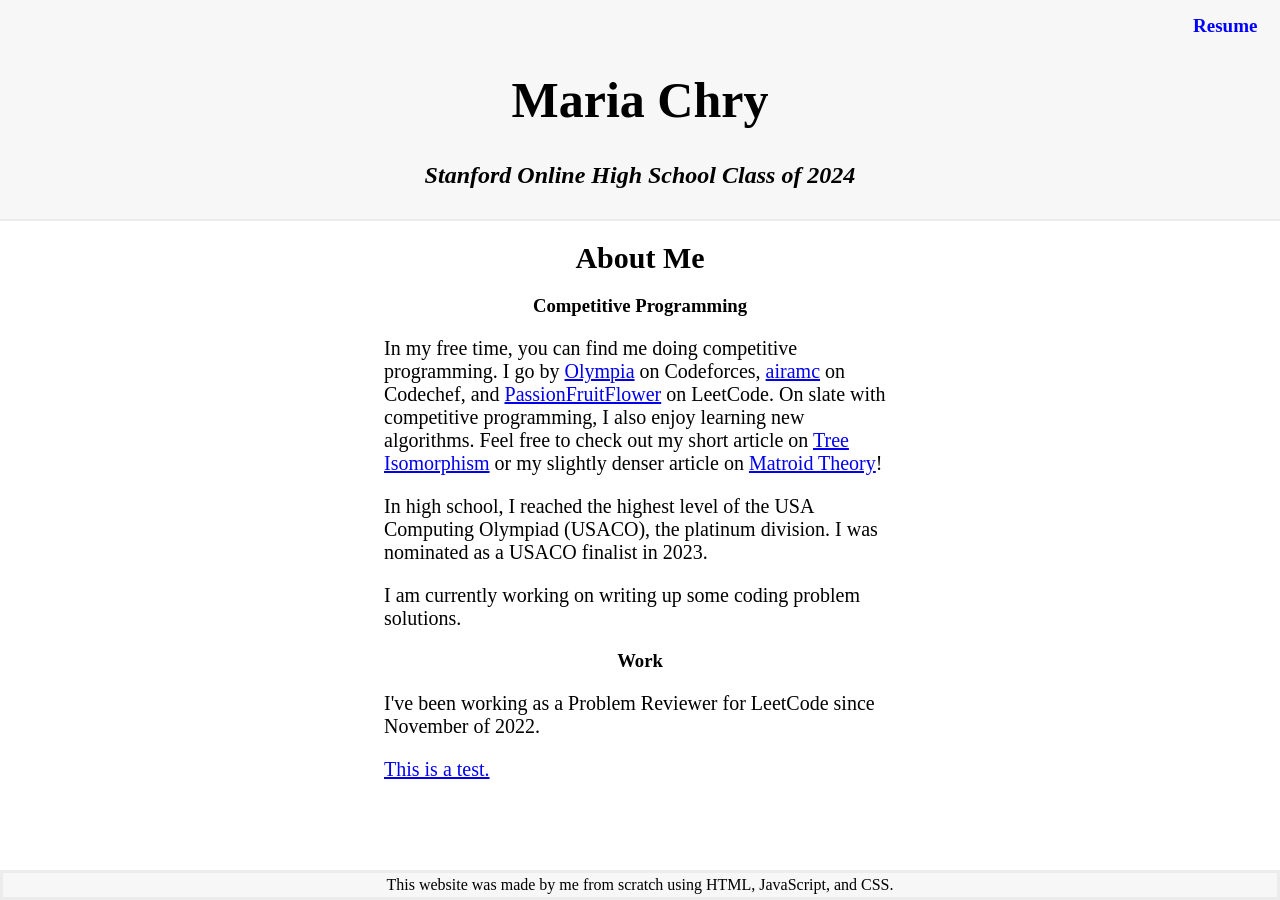
==== index.html @ a0effd29 "Gamma Gamma" ====
<!DOCTYPE html>

<html>
    <head>
        <link rel="stylesheet" href="styles.css">
        <meta name="viewport" content="width=device-width, initial-scale=0.5">
    </head> 
    <script>
        async function typeSentence(txt, delay, id) {
        for (var i = 0; i < txt.length; i++) {
            await waitForMs(delay);
            document.getElementById(id).innerHTML += txt[i];
        }
        return;
    }
    function waitForMs(ms) {
        return new Promise(resolve => setTimeout(resolve, ms))
    }
    typeSentence('Maria Chrysafis', 100, "demo")
    </script>
    <body>
        <div class = "box">
        <div class="navbar">
            <a href="projects/projects.html">Resume</a>
        </div>
        <h1 id="demo"></h1>
        <h2 id="heading">Stanford Online High School Class of 2024</h2>
        </div>
        <div class="bar"></div>
        <div class="about-me"> 
            <h1> About Me </h1>
            <h3>
                Competitive Programming
            </h3>
            <p>
                In my free time, you can find me doing competitive programming. I go by <a href="https://codeforces.com/profile/Olympia">Olympia</a> on Codeforces, <a href="https://www.codechef.com/users/airamc">airamc</a> on Codechef, and <a href="https://leetcode.com/passionFruitFlower/">PassionFruitFlower</a> on LeetCode. 
                On slate with competitive programming, I also enjoy learning new algorithms. Feel free to check out my short article on <a href="https://codeforces.com/blog/entry/101010">Tree Isomorphism</a> or my slightly denser article on <a href="https://discuss.codechef.com/t/matroids-extending-kruskals-algorithm/91469">Matroid Theory</a>! 
            </p>
            <p>
                In high school, I reached the highest level of the USA Computing Olympiad (USACO), the platinum division. I was nominated as a USACO finalist in 2023.
            </p>
            <p>
                I am currently working on writing up some coding problem solutions.
            </p>
            <h3>
                Work
            </h3>
            <p>
            I've been working as a Problem Reviewer for LeetCode since November of 2022.
            </p>
            <p> <a href="/Competitive-Programming/index.html">This is a test.</a></p>
        </div>
        <div class="footer">
            This website was made by me from scratch using HTML, JavaScript, and CSS. 
        </div div class="footer">
    </body>
</html>
---- styles.css ----
* {
    box-sizing: border-box;
  }
  
  /* Create two equal columns that floats next to each other */
html {
    height: 100%;
}
body {
    background-color: white;
    font-family: 'Corpo Serif Medium';
    cursor: pointer;
    background-size: cover;
    margin-left: 0;
    margin-right: 0;
    margin-top: 0;
    margin-bottom: 0;
}

.navbar {
    overflow: hidden;
    text-align: center;
    text-align: right;
    padding-top: 5px;
}

.box {
    background: rgb(247, 247, 247);
    padding: 10px;
}

.navbar {
    /* background-image: linear-gradient(rgb(255, 255, 255), lightyellow); */
}

.navbar a {
    color: white;
    padding: 1%;
    text-decoration: none;
    color:blue;
    text-align: right;
    font-weight: bold;
    font-size: 19px;
}

.navbar a:hover {
    text-decoration: underline;
}

.bar {
    background-color: rgb(236, 236, 236);
    padding: 1px;
}

h1 {
    text-align: center;
    font-size: 50px;
}

h2 {
    text-align: center;
    font-style: italic;
}
.about-me {
    padding-left: 30%;
    padding-right: 30%;
}

.about-me p {
    font-size: 20px;
}

.about-me h1 {
    font-size: 30px;
    text-align: center;
}

h3 {
    text-align: center;
}

.footer {
    position: fixed;
    left: 0;
    bottom: 0;
    width: 100%;
    background-color: rgb(247, 247, 247);
    color: black;
    text-align: center;
    padding: 3px;
    border-style: solid;
    border-color:rgb(236, 236, 236)
  }
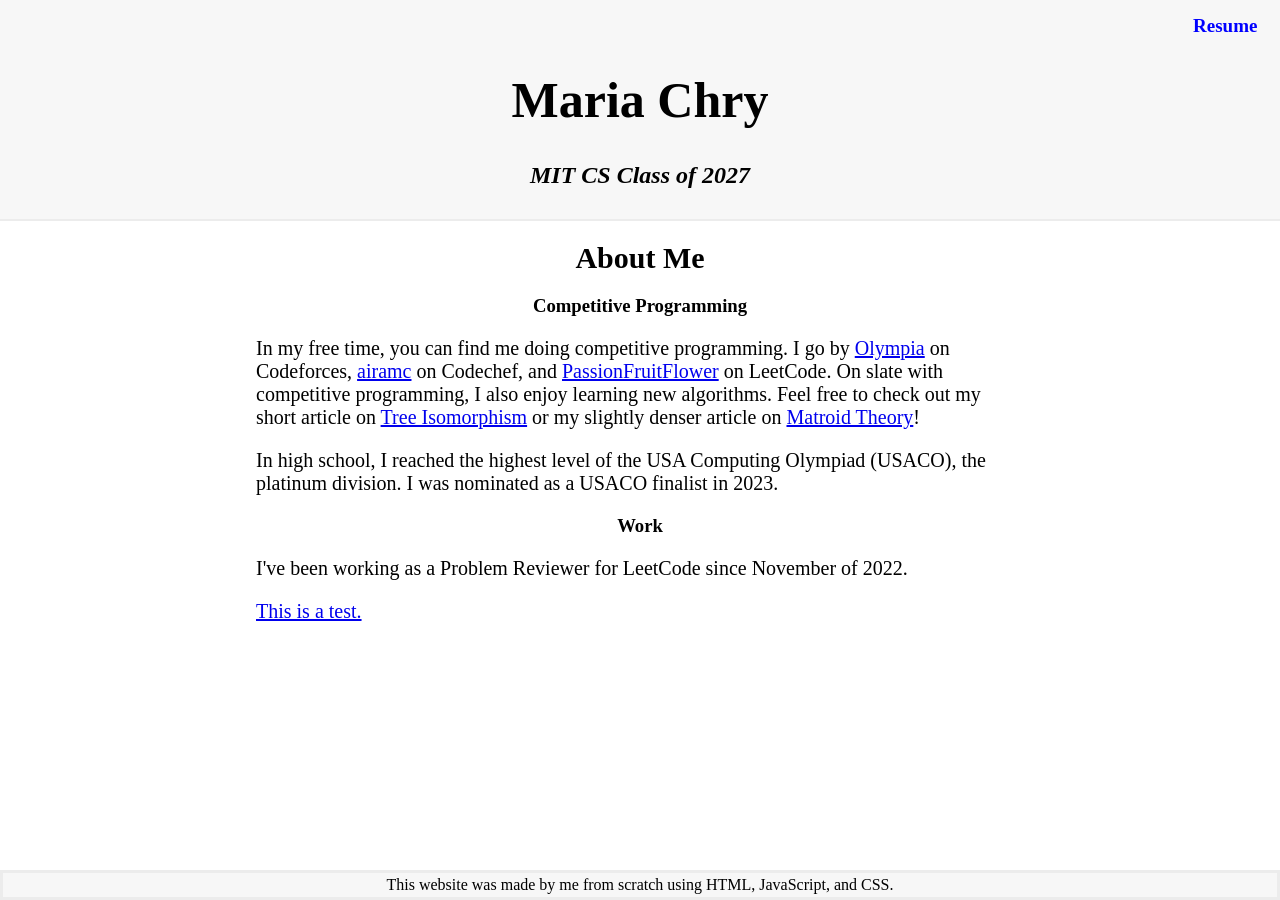
==== commit 3cd0bc69: "subtask 3 subtask 3" ====
--- a/index.html
+++ b/index.html
@@ -24,7 +24,7 @@
             <a href="projects/projects.html">Resume</a>
         </div>
         <h1 id="demo"></h1>
-        <h2 id="heading">Stanford Online High School Class of 2024</h2>
+        <h2 id="heading">MIT CS Class of 2027</h2>
         </div>
         <div class="bar"></div>
         <div class="about-me"> 
@@ -39,9 +39,6 @@
             <p>
                 In high school, I reached the highest level of the USA Computing Olympiad (USACO), the platinum division. I was nominated as a USACO finalist in 2023.
             </p>
-            <p>
-                I am currently working on writing up some coding problem solutions.
-            </p>
             <h3>
                 Work
             </h3>
--- a/styles.css
+++ b/styles.css
@@ -62,8 +62,8 @@
     font-style: italic;
 }
 .about-me {
-    padding-left: 30%;
-    padding-right: 30%;
+    padding-left: 20%;
+    padding-right: 20%;
 }
 
 .about-me p {
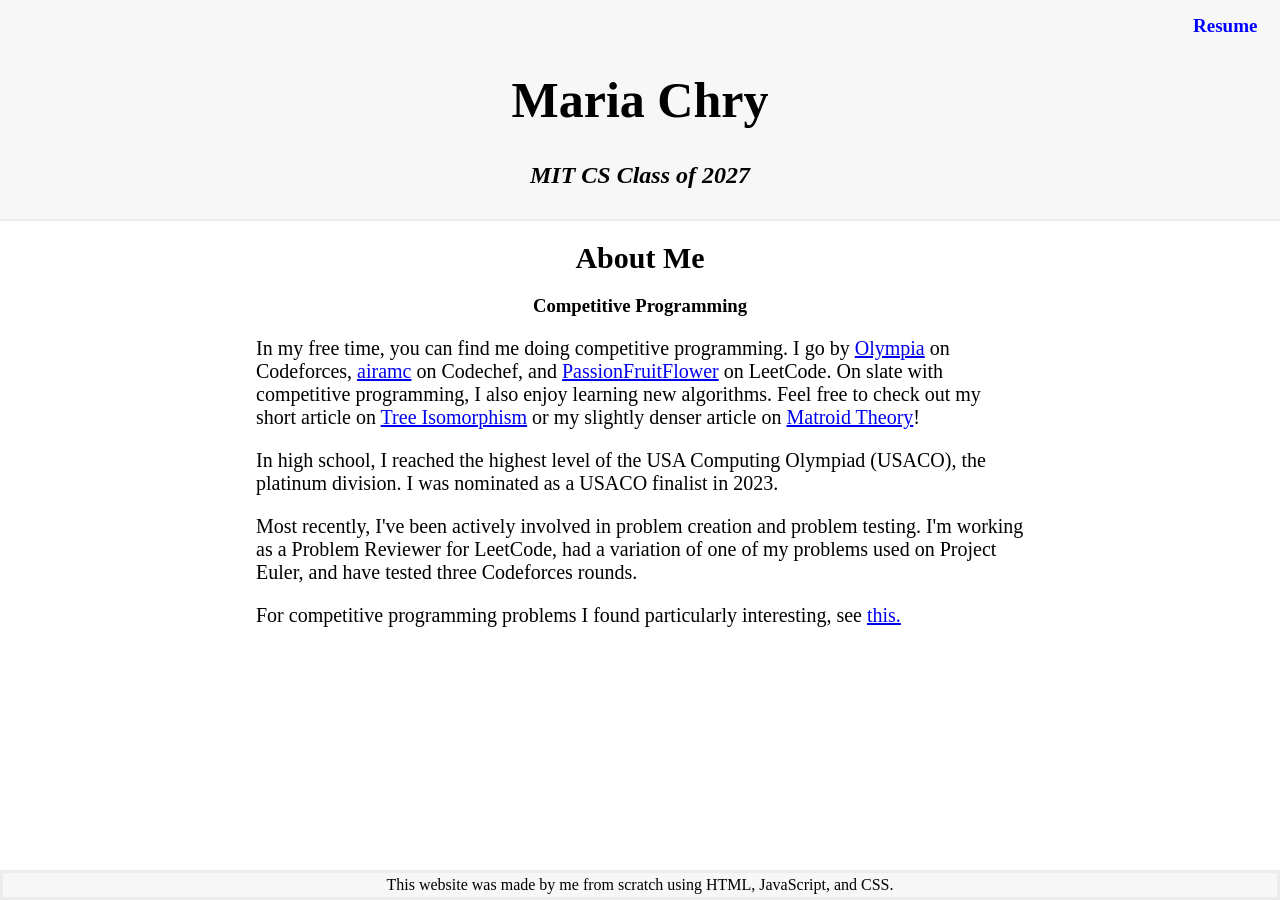
==== commit 628b7179: "bio bio" ====
--- a/index.html
+++ b/index.html
@@ -39,13 +39,10 @@
             <p>
                 In high school, I reached the highest level of the USA Computing Olympiad (USACO), the platinum division. I was nominated as a USACO finalist in 2023.
             </p>
-            <h3>
-                Work
-            </h3>
             <p>
-            I've been working as a Problem Reviewer for LeetCode since November of 2022.
+                Most recently, I've been actively involved in problem creation and problem testing. I'm working as a Problem Reviewer for LeetCode, had a variation of one of my problems used on Project Euler, and have tested three Codeforces rounds.
             </p>
-            <p> <a href="/Competitive-Programming/index.html">This is a test.</a></p>
+            <p> For competitive programming problems I found particularly interesting, see <a href="/Competitive-Programming/index.html">this.</a></p>
         </div>
         <div class="footer">
             This website was made by me from scratch using HTML, JavaScript, and CSS. 
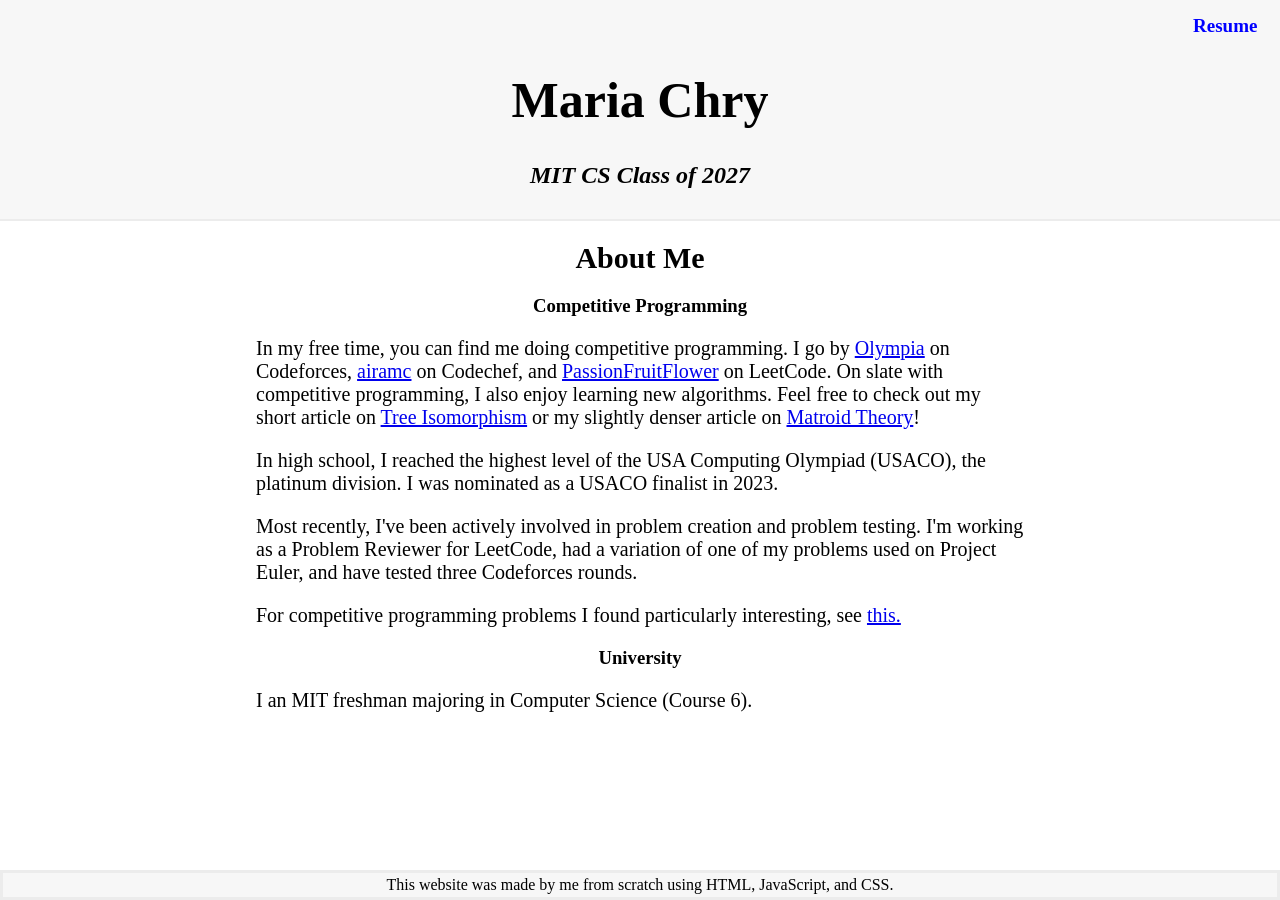
==== commit 47a0d13b: "added Logičari Logičari explanation + MIT stuff" ====
--- a/index.html
+++ b/index.html
@@ -43,6 +43,8 @@
                 Most recently, I've been actively involved in problem creation and problem testing. I'm working as a Problem Reviewer for LeetCode, had a variation of one of my problems used on Project Euler, and have tested three Codeforces rounds.
             </p>
             <p> For competitive programming problems I found particularly interesting, see <a href="/Competitive-Programming/index.html">this.</a></p>
+            <h3>University</h3> 
+            <p>I an MIT freshman majoring in Computer Science (Course 6).</p>
         </div>
         <div class="footer">
             This website was made by me from scratch using HTML, JavaScript, and CSS. 
